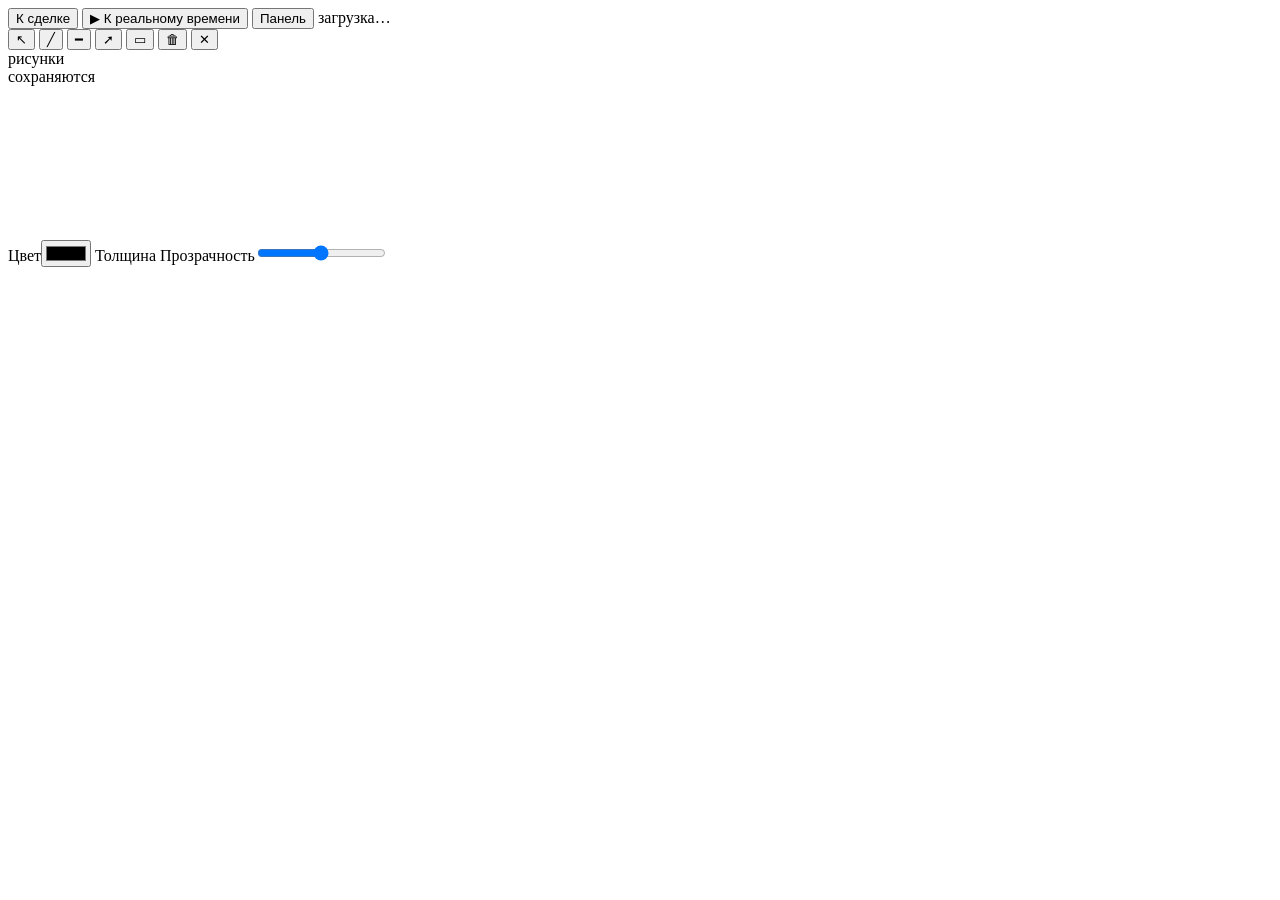
==== client/tradeai_client/chart_web/index.html @ 64631d64 "feat: интерактивный график (Lightweight Charts в WebView): реальное время, ТФ 5m-4h, история, рисова" ====
<!DOCTYPE html>
<html lang="ru">
<head>
<meta charset="UTF-8">
<meta name="viewport" content="width=device-width, initial-scale=1">
<title>TradeAI chart</title>
<style>/*__CSS__*/</style>
</head>
<body>
<div id="app">
  <div id="top">
    <span id="title"></span>
    <span id="tfs"></span>
    <span class="sep"></span>
    <button class="btn" id="b-trade" title="Показать сделку на графике">К сделке</button>
    <button class="btn on" id="b-bot" title="Показать/скрыть разметку логики бота" style="display:none">Логика бота</button>
    <button class="btn" id="b-live" title="К последней свече">▶ К реальному времени</button>
    <button class="btn on" id="b-panel" title="Показать/скрыть боковую панель">Панель</button>
    <button class="btn star" id="b-fav" title="Эталонный сетап: сохранить сделку в «Избранное»" style="display:none">☆ В избранное</button>
    <span id="status"><span id="dot"></span><span id="stext">загрузка…</span></span>
  </div>
  <div id="main">
    <div id="tools">
      <button class="btn on" data-tool="cursor" title="Курсор: выбор, перемещение и правка рисунков (Esc)">↖</button>
      <button class="btn" data-tool="trend" title="Линия (от точки до точки)">╱</button>
      <button class="btn" data-tool="hline" title="Горизонтальная линия (клик по уровню)">━</button>
      <button class="btn" data-tool="ray" title="Луч (от точки через вторую точку вправо)">➚</button>
      <button class="btn" data-tool="rect" title="Область: прямоугольник с заливкой">▭</button>
      <span class="sep" style="width:100%;height:1px"></span>
      <button class="btn" id="b-del" title="Удалить выбранный рисунок (Delete)">🗑</button>
      <button class="btn" id="b-clear" title="Удалить все рисунки этой монеты">✕</button>
      <div class="hint">рисунки<br>сохраняются</div>
    </div>
    <div id="chartbox">
      <div id="chart"></div>
      <canvas id="ov"></canvas>
      <div id="style">
        <label>Цвет</label><span id="swatches"></span><input type="color" id="color">
        <label>Толщина</label><span id="widths"></span>
        <label>Прозрачность</label><input type="range" id="opacity" min="10" max="100" step="5">
      </div>
      <div id="toast"></div>
    </div>
    <div id="panel"></div>
  </div>
</div>
<script>/*__LIB__*/</script>
<script>window.__CFG__ = /*__CFG__*/;</script>
<script>/*__APP__*/</script>
</body>
</html>
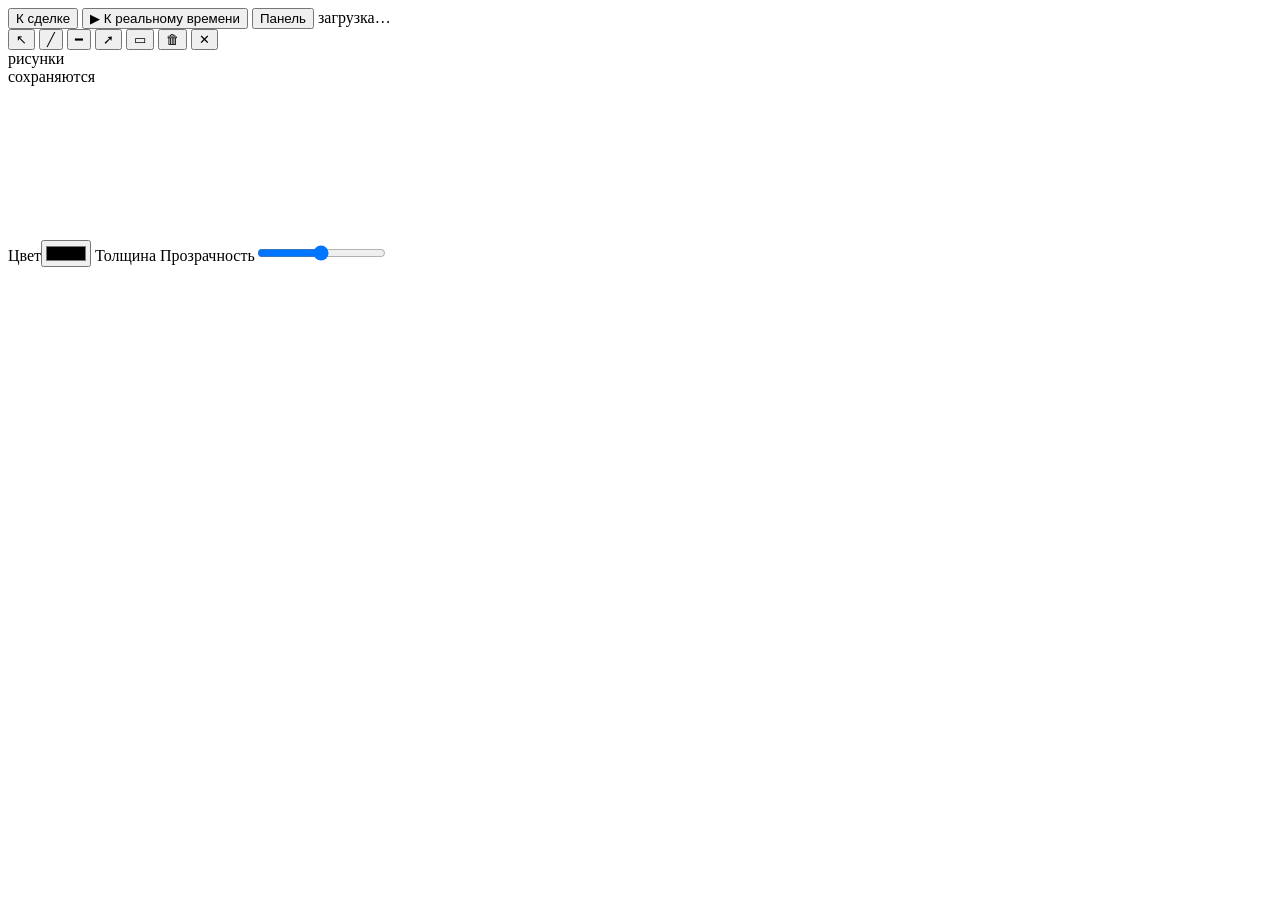
==== commit 8f5e62df: "fix: хотфикс веб-версии 1.2.1 - таблица History листается по горизонтали без сжатия, тап открывает г" ====
--- a/client/tradeai_client/chart_web/index.html
+++ b/client/tradeai_client/chart_web/index.html
@@ -9,6 +9,7 @@
 <body>
 <div id="app">
   <div id="top">
+    <button class="btn" id="b-back" title="Назад к списку сделок" style="display:none">‹ Назад</button>
     <span id="title"></span>
     <span id="tfs"></span>
     <span class="sep"></span>
@@ -46,6 +47,7 @@
 </div>
 <script>/*__LIB__*/</script>
 <script>window.__CFG__ = /*__CFG__*/;</script>
+<script>/*__SHIM__*/</script>
 <script>/*__APP__*/</script>
 </body>
 </html>
